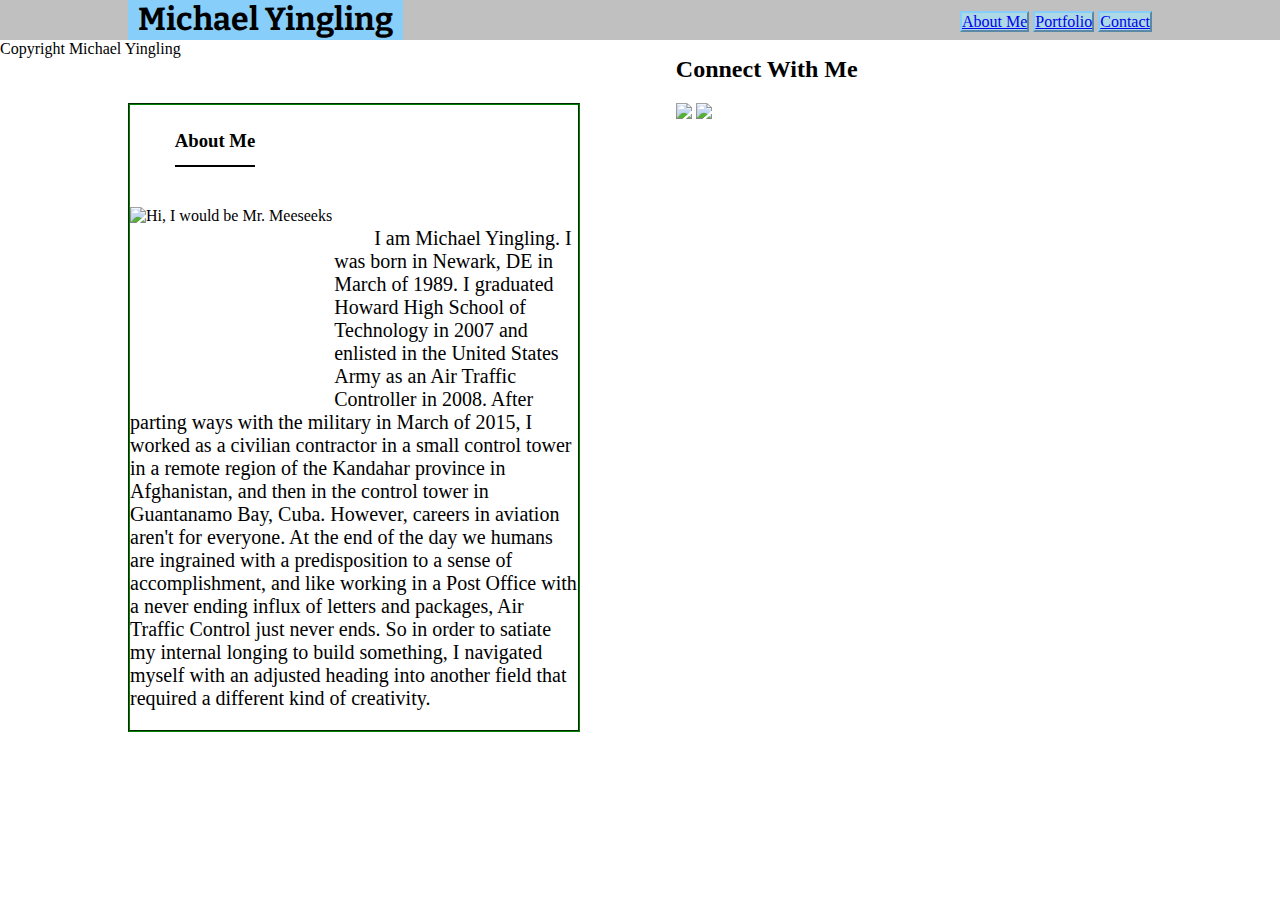
==== Index.html @ 136254e3 "Index Wireframe 55%" ====
<!DOCTYPE html>
<html>
<head>
<link rel="stylesheet" type="text/css" href="assets/css/style.css">
<link rel="stylesheet" type="text/css" href="https://fonts.googleapis.com/css?family=Quicksand">
<link rel="stylesheet" type="text/css" href="https://fonts.googleapis.com/css?family=Bitter">
	<title>Michael Yingling</title>
</head>
<body>

	<header>
	<!-- 980px? -->
		<h1>Michael Yingling</h1>
	
		<nav>
			<a href="#">About Me</a>
			<a href="#">Portfolio</a>
			<a href="#">Contact</a>
		</nav>
	</header>

		<div class="container">		
			<section>
			<!-- Note: images cannot be inside the same div of whatever text you're trying to wrap around. <img style: {float:left}> <div> lorem ipsum </div -->
				<h3>About Me</h3>
				<img id="mePic" src="assets/images/can_do1.jpg", alt="Hi, I would be Mr. Meeseeks">
				<div id="biobag">
					

					<p class="bio1">I am Michael Yingling. I was born in Newark, DE in March of 1989. I graduated Howard High School of Technology in 2007 and enlisted in the United States Army as an Air Traffic Controller in 2008. After parting ways with the military in March of 2015, I worked as a civilian contractor in a small control tower in a remote region of the Kandahar province in Afghanistan, and then in the control tower in Guantanamo Bay, Cuba. However, careers in aviation aren't for everyone. At the end of the day we humans are ingrained with a predisposition to a sense of accomplishment, and like working in a Post Office with a never ending influx of letters and packages, Air Traffic Control just never ends. So in order to satiate my internal longing to build something, I navigated myself with an adjusted heading into another field that required a different kind of creativity.</p>
				</div>
			</section>

			<aside class="connectMe">
				<h2>Connect With Me</h2>
				<div class="iconLink">
					<a href="#"><img src="assets/images/github.svg"></a>
					<a href="#"></a>
					<a href="#"><img src="assets/images/linkedin.svg"></a>
				</div>
			</aside>	
		</div>

	<footer>
	Copyright Michael Yingling
	</footer>		

</body>
</html>
---- assets/css/style.css ----
html {
	position:relative;
	min-height:100%;
}

body {

	margin: 0 0 50px;

}

header {
	position:relative;
	padding:20px;
	background-color:silver;
	height:10%;

}

	nav {
		position:absolute;
		top:33%;
		right:10%;
		display:inline-block;
	
	}

		nav a{
			border: 2px outset LightSkyBlue;
			background-color:LightBlue;
			
		}
/*h1=name in header*/
h1 {
	position:absolute;
	width:275px;
	height:100%;
	left:10%;
	top:-54%;
	text-align: center;
	font-family: 'bitter', sans-serif;
	background: LightSkyBlue;
}


h6 {
	color:white;
}

p {
	font-size:20px;
	text-indent: 40px;

}

.container {
	width:980px;

}
section {
		float:left;
		position:absolute;
		margin-top:1%;
		padding-top:8%;
		top:10%;
		left:10%;
		width:35%;
		border: 2px groove green;
}	
	/*h3=About Me */
	h3 {
		position:absolute;
		left:10%;
		top:1%;
		text-align: center;
		border-bottom: 2px black solid;	
		padding-bottom:3%;
	}

	#biobag {
		
		}

	#mePic {
		float:left;
		margin-right: 2px; 
		margin-bottom:2px;
		height:185px;
	}

	.bio1 {
	
	}

	.bio2 {
		clear:both;
	}


aside {
	float:right;
	position:absolute;
	right:33%;
	top:4%;
}

footer {
	
	clear:both;
}
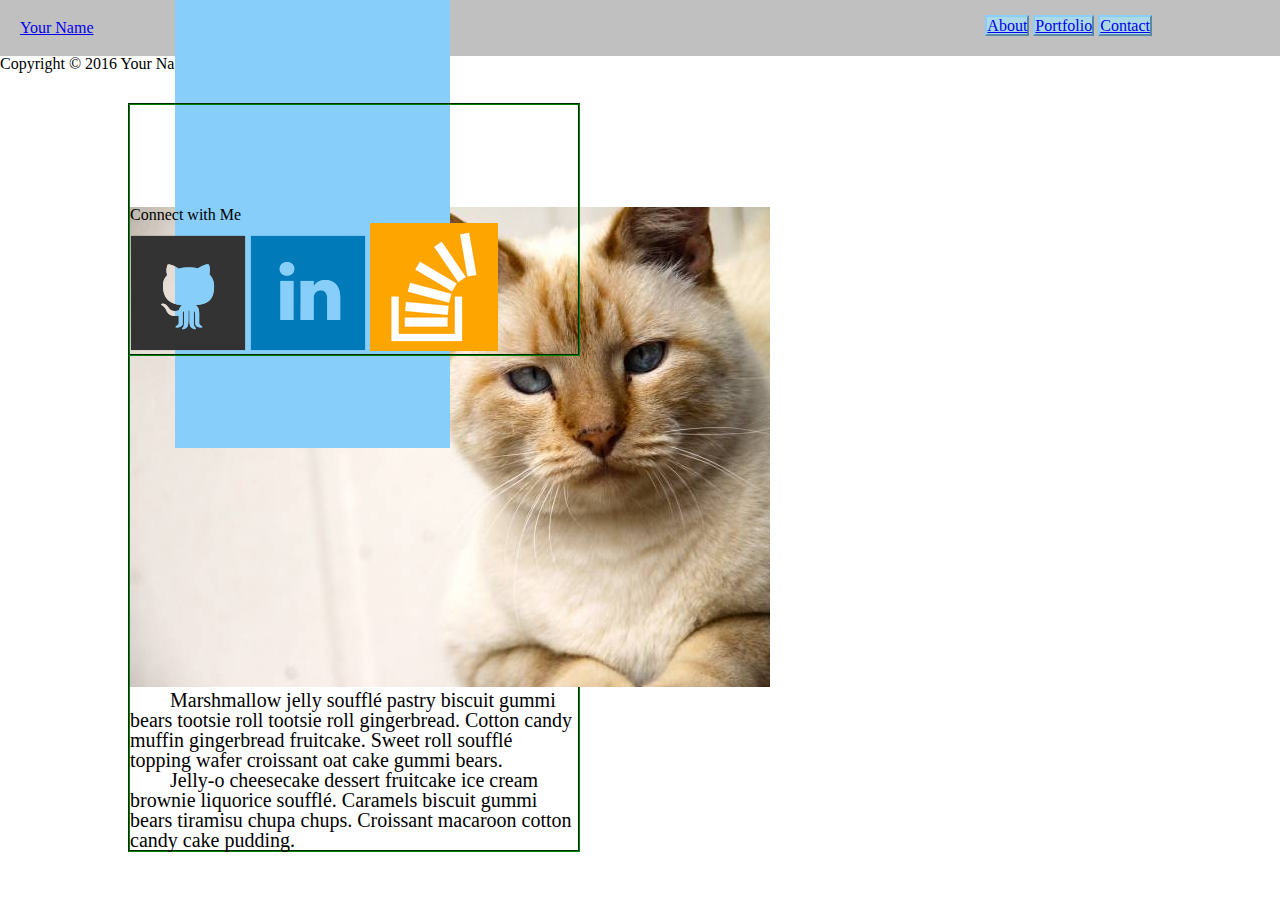
==== commit 66d637fb: "Initial Template" ====
--- a/Index.html
+++ b/Index.html
@@ -1,49 +1,42 @@
-<!DOCTYPE html>
-<html>
-<head>
-<link rel="stylesheet" type="text/css" href="assets/css/style.css">
-<link rel="stylesheet" type="text/css" href="https://fonts.googleapis.com/css?family=Quicksand">
-<link rel="stylesheet" type="text/css" href="https://fonts.googleapis.com/css?family=Bitter">
-	<title>Michael Yingling</title>
-</head>
-<body>
-
-	<header>
-	<!-- 980px? -->
-		<h1>Michael Yingling</h1>
-	
-		<nav>
-			<a href="#">About Me</a>
-			<a href="#">Portfolio</a>
-			<a href="#">Contact</a>
-		</nav>
-	</header>
-
-		<div class="container">		
-			<section>
-			<!-- Note: images cannot be inside the same div of whatever text you're trying to wrap around. <img style: {float:left}> <div> lorem ipsum </div -->
-				<h3>About Me</h3>
-				<img id="mePic" src="assets/images/can_do1.jpg", alt="Hi, I would be Mr. Meeseeks">
-				<div id="biobag">
-					
-
-					<p class="bio1">I am Michael Yingling. I was born in Newark, DE in March of 1989. I graduated Howard High School of Technology in 2007 and enlisted in the United States Army as an Air Traffic Controller in 2008. After parting ways with the military in March of 2015, I worked as a civilian contractor in a small control tower in a remote region of the Kandahar province in Afghanistan, and then in the control tower in Guantanamo Bay, Cuba. However, careers in aviation aren't for everyone. At the end of the day we humans are ingrained with a predisposition to a sense of accomplishment, and like working in a Post Office with a never ending influx of letters and packages, Air Traffic Control just never ends. So in order to satiate my internal longing to build something, I navigated myself with an adjusted heading into another field that required a different kind of creativity.</p>
-				</div>
-			</section>
-
-			<aside class="connectMe">
-				<h2>Connect With Me</h2>
-				<div class="iconLink">
-					<a href="#"><img src="assets/images/github.svg"></a>
-					<a href="#"></a>
-					<a href="#"><img src="assets/images/linkedin.svg"></a>
-				</div>
-			</aside>	
-		</div>
-
-	<footer>
-	Copyright Michael Yingling
-	</footer>		
-
-</body>
+<!doctype html>
+<html lang="en-us">
+  <head>
+    <meta charset="UTF-8">
+    <title>About | Your Name</title>
+    <link rel="stylesheet" type="text/css" href="assets/css/reset.css">
+    <link rel="stylesheet" type="text/css" href="assets/css/style.css">
+  </head>
+  <body>
+    <header id="masthead">
+      <div class="container">
+        <a href="index.html" id="logo">Your Name</a>
+        <nav>
+          <a href="index.html">About</a>
+          <a href="portfolio.html">Portfolio</a>
+          <a href="contact.html">Contact</a>
+        </nav>
+      </div>
+    </header>
+    <div id="main-container" class="container">
+      <section class="main-section">
+        <h1>About Me</h1>
+        <img src="assets/images/cat.jpg" class="auth-image" alt="Your Name">
+        <p>Marshmallow jelly souffl&eacute; pastry biscuit gummi bears tootsie roll tootsie roll gingerbread. Cotton candy muffin gingerbread fruitcake. Sweet roll souffl&eacute; topping wafer croissant oat cake gummi&nbsp;bears.</p>
+        <p>Jelly-o cheesecake dessert fruitcake ice cream brownie liquorice souffl&eacute;. Caramels biscuit gummi bears tiramisu chupa chups. Croissant macaroon cotton candy cake pudding.</p>
+      </section>
+      <section class="sidebar">
+        <div id="connect">
+          <h2>Connect with Me</h2>
+          <a href="#"><img src="assets/images/github-128.png" class="social" alt="GitHub" /></a>
+          <a href="#"><img src="assets/images/linkedin-128.png" class="social" alt="LinkedIn" /></a>
+          <a href="#"><img src="assets/images/stackoverflow-128.png" class="social" alt="Stack Overflow" /></a>
+        </div>
+      </section>
+    </div>
+    <footer>
+      <div class="container">
+        Copyright &copy; 2016 Your Name
+      </div>
+    </footer>
+  </body>
 </html>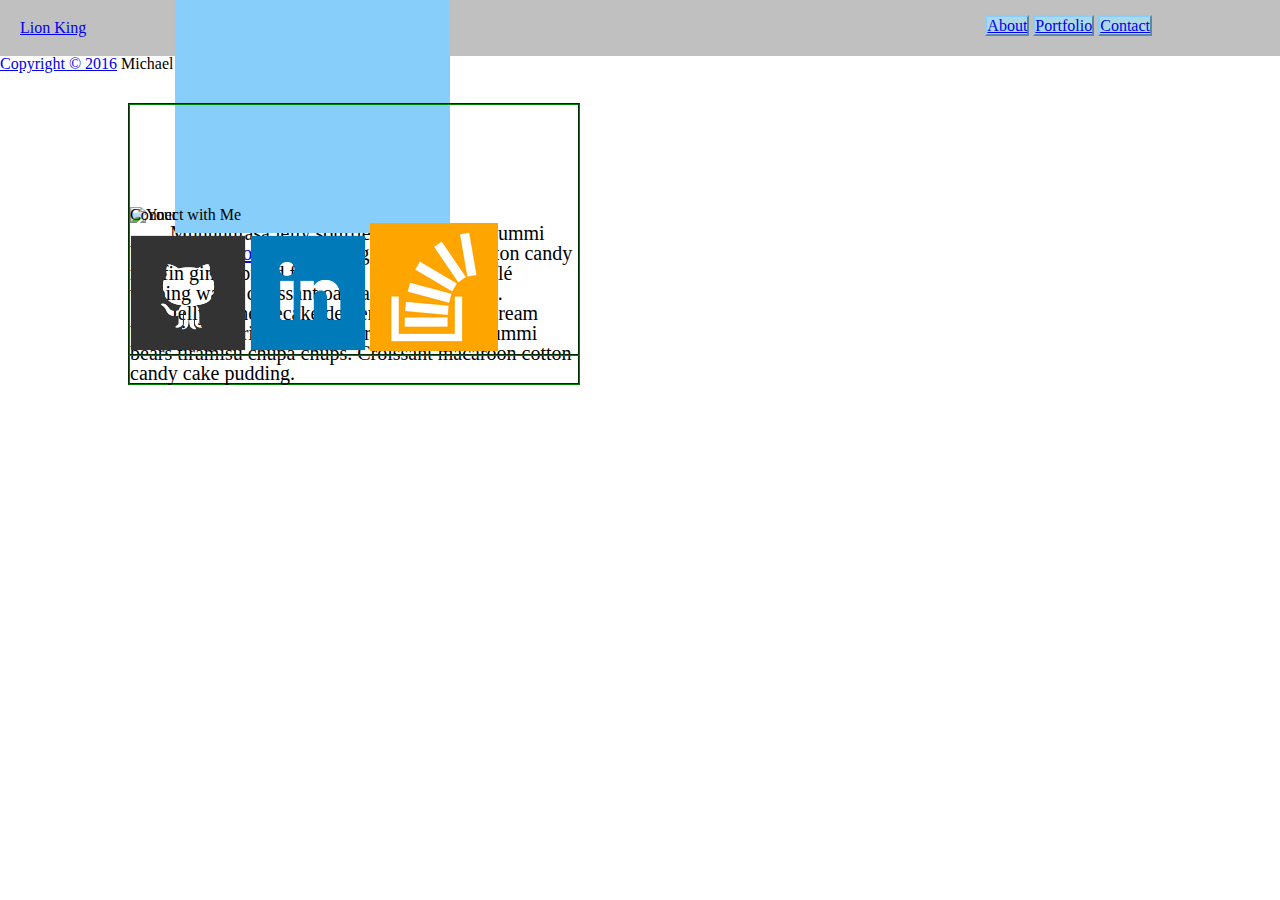
==== commit 4f51d7a0: "Almost done" ====
--- a/Index.html
+++ b/Index.html
@@ -2,14 +2,15 @@
 <html lang="en-us">
   <head>
     <meta charset="UTF-8">
-    <title>About | Your Name</title>
+    <meta name="viewport" content="width=device-content, initial-scale=1">
+    <title>About | Lion King</title>
     <link rel="stylesheet" type="text/css" href="assets/css/reset.css">
     <link rel="stylesheet" type="text/css" href="assets/css/style.css">
   </head>
   <body>
     <header id="masthead">
       <div class="container">
-        <a href="index.html" id="logo">Your Name</a>
+        <a href="index.html" id="logo">Lion King</a>
         <nav>
           <a href="index.html">About</a>
           <a href="portfolio.html">Portfolio</a>
@@ -20,8 +21,8 @@
     <div id="main-container" class="container">
       <section class="main-section">
         <h1>About Me</h1>
-        <img src="assets/images/cat.jpg" class="auth-image" alt="Your Name">
-        <p>Marshmallow jelly souffl&eacute; pastry biscuit gummi bears tootsie roll tootsie roll gingerbread. Cotton candy muffin gingerbread fruitcake. Sweet roll souffl&eacute; topping wafer croissant oat cake gummi&nbsp;bears.</p>
+        <img src="https://vignette1.wikia.nocookie.net/lionking/images/e/e5/Mufasa.png/revision/latest?cb=20130512234313" class="auth-image" alt="Your Name">
+        <p>Muuuuufasa jelly souffl&eacute; pastry biscuit gummi bears <a href="https://youtu.be/qs7f3ssuEjA" target="_blank">tootsie roll</a> tootsie roll gingerbread. Cotton candy muffin gingerbread fruitcake. Sweet roll souffl&eacute; topping wafer croissant oat cake gummi&nbsp;bears.</p>
         <p>Jelly-o cheesecake dessert fruitcake ice cream brownie liquorice souffl&eacute;. Caramels biscuit gummi bears tiramisu chupa chups. Croissant macaroon cotton candy cake pudding.</p>
       </section>
       <section class="sidebar">
@@ -35,7 +36,7 @@
     </div>
     <footer>
       <div class="container">
-        Copyright &copy; 2016 Your Name
+       <a href="https://www.youtube.com/watch?v=5gEdQ5KpY8Y" target="_blank">Copyright &copy; 2016</a> Michael Yingling
       </div>
     </footer>
   </body>
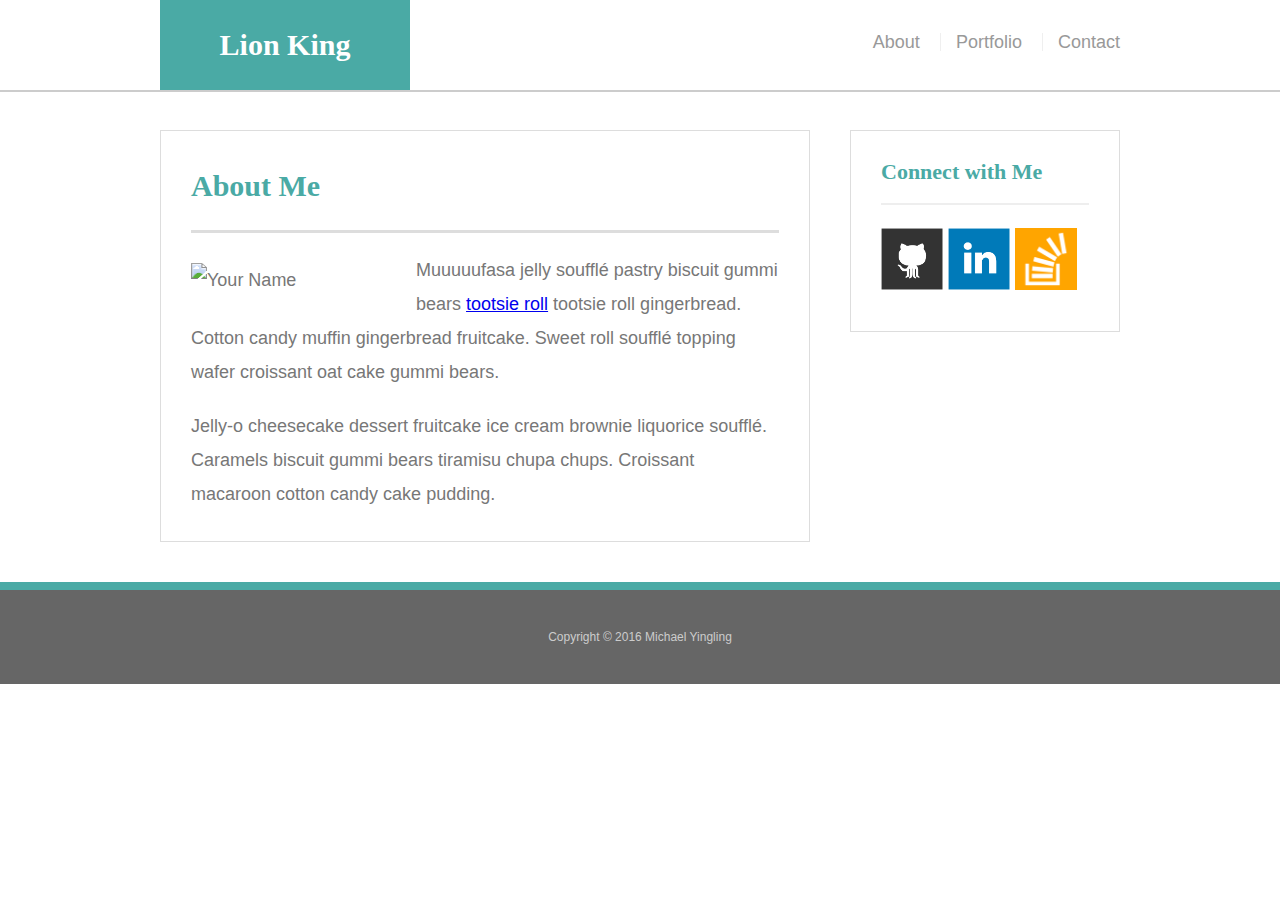
==== commit 74025e0f: "HW turn in" ====
--- a/Index.html
+++ b/Index.html
@@ -3,7 +3,7 @@
   <head>
     <meta charset="UTF-8">
     <meta name="viewport" content="width=device-content, initial-scale=1">
-    <title>About | Lion King</title>
+    <title>About | Michael Yingling</title>
     <link rel="stylesheet" type="text/css" href="assets/css/reset.css">
     <link rel="stylesheet" type="text/css" href="assets/css/style.css">
   </head>
@@ -36,7 +36,7 @@
     </div>
     <footer>
       <div class="container">
-       <a href="https://www.youtube.com/watch?v=5gEdQ5KpY8Y" target="_blank">Copyright &copy; 2016</a> Michael Yingling
+       Copyright &copy; 2016 Michael Yingling
       </div>
     </footer>
   </body>
--- a/assets/css/style.css
+++ b/assets/css/style.css
@@ -1,110 +1,424 @@
-html {
-	position:relative;
-	min-height:100%;
-}
-
 body {
-
-	margin: 0 0 50px;
-
-}
-
-header {
-	position:relative;
-	padding:20px;
-	background-color:silver;
-	height:10%;
-
-}
-
-	nav {
-		position:absolute;
-		top:33%;
-		right:10%;
-		display:inline-block;
-	
-	}
-
-		nav a{
-			border: 2px outset LightSkyBlue;
-			background-color:LightBlue;
-			
-		}
-/*h1=name in header*/
+  font-family: Arial, "Helvetica Neue", Helvetica, sans-serif;
+  font-size: 18px;
+  line-height: 34px;
+  color: #777;
+  background: url("../images/playstation_pattern.png");
+}
+
+* {
+  box-sizing: border-box;
+}
+
+/* general */
+
+.container {
+  width: 100%;
+  max-width: 960px;
+  margin: 0 auto;
+  clear: both;
+}
+
+h1,
+h2,
+h3,
+p {
+  margin-bottom: 20px;
+}
+
+p:last-child {
+  margin-bottom: 0;
+}
+
+h1,
+h2,
+h3 {
+  font-family: Georgia, Times, "Times New Roman", serif;
+  font-weight: 700;
+  color: #4aaaa5;
+}
+
 h1 {
-	position:absolute;
-	width:275px;
-	height:100%;
-	left:10%;
-	top:-54%;
-	text-align: center;
-	font-family: 'bitter', sans-serif;
-	background: LightSkyBlue;
-}
-
-
-h6 {
-	color:white;
-}
-
-p {
-	font-size:20px;
-	text-indent: 40px;
-
-}
-
-.container {
-	width:980px;
-
-}
-section {
-		float:left;
-		position:absolute;
-		margin-top:1%;
-		padding-top:8%;
-		top:10%;
-		left:10%;
-		width:35%;
-		border: 2px groove green;
-}	
-	/*h3=About Me */
-	h3 {
-		position:absolute;
-		left:10%;
-		top:1%;
-		text-align: center;
-		border-bottom: 2px black solid;	
-		padding-bottom:3%;
-	}
-
-	#biobag {
-		
-		}
-
-	#mePic {
-		float:left;
-		margin-right: 2px; 
-		margin-bottom:2px;
-		height:185px;
-	}
-
-	.bio1 {
-	
-	}
-
-	.bio2 {
-		clear:both;
-	}
-
-
-aside {
-	float:right;
-	position:absolute;
-	right:33%;
-	top:4%;
-}
+  padding-bottom: 20px;
+  font-size: 30px;
+  line-height: 49px;
+  border-bottom: 3px solid #ddd;
+}
+
+h2,
+h3 {
+  font-size: 22px;
+}
+
+/* header */
+
+#masthead {
+  position: fixed;
+  z-index: 99;
+  width: 100%;
+  margin: 0 0 30px;
+  overflow: auto;
+  color: #fff;
+  background: #fff;
+  border-bottom: 2px solid #ccc;
+}
+
+#logo {
+  float: left;
+  width: 250px;
+  height: 90px;
+  font-family: Georgia, Times, "Times New Roman", serif;
+  font-size: 30px;
+  font-weight: 700;
+  line-height: 90px;
+  color: #fff;
+  text-align: center;
+  text-decoration: none;
+  background: #4aaaa5;
+}
+
+nav {
+  float: right;
+  margin-top: 25px;
+}
+
+nav a {
+  display: inline-block;
+  padding-left: 15px;
+  margin-left: 15px;
+  line-height: 18px;
+  color: #999;
+  text-decoration: none;
+  border-left: 1px solid #efefef;
+}
+
+nav a:first-child {
+  border-left: 0 none;
+}
+
+/* footer */
 
 footer {
-	
-	clear:both;
-}+  padding: 30px 0;
+  clear: both;
+  font-size: 12px;
+  color: #fff;
+  color: #ccc;
+  text-align: center;
+  background: #666;
+  border-top: 8px solid #4aaaa5;
+}
+
+/* sidebar */
+
+.sidebar {
+  float: right;
+  width: 100%;
+  max-width: 270px;
+  padding: 30px;
+  margin-bottom: 20px;
+  background: #fff;
+  border: 1px solid #ddd;
+}
+
+h3,
+.sidebar h2 {
+  padding-bottom: 20px;
+  margin-bottom: 15px;
+  line-height: 22px;
+  border-bottom: 2px solid #eee;
+}
+
+.social {
+  width: 62px;
+  height: 62px;
+  margin-top: 8px;
+  margin-right: 5px;
+}
+
+.social:last-child {
+  margin-right: 0;
+}
+
+/* main */
+
+#main-container {
+  padding-top: 130px;
+}
+
+.main-section {
+  float: left;
+  width: 100%;
+  max-width: 650px;
+  padding: 30px;
+  margin: 0 0 40px;
+  background: #fff;
+  border: 1px solid #ddd;
+}
+
+/* portfolio page */
+
+.work {
+  position: relative;
+  float: left;
+  width: 274px;
+  margin: 20px 0 25px;
+  overflow: auto;
+}
+
+.work:nth-child(even) {
+  margin-right: 40px;
+}
+
+.work img {
+  width: 100%;
+  border: 0 none;
+  opacity: 0.8;
+}
+
+.work h3 {
+  position: absolute;
+  bottom: 20px;
+  width: 100%;
+  padding: 15px;
+  margin-bottom: 0;
+  font-weight: 300;
+  line-height: 30px;
+  color: #fff;
+  text-align: center;
+  background: #4aaaa5;
+  border-bottom: 0;
+}
+
+.auth-image {
+  float: left;
+  width: 200px;
+  height: auto;
+  margin-top: 10px;
+  margin-right: 25px;
+}
+
+/* contact page */
+
+#contact-form ul {
+  margin-bottom: 20px;
+}
+
+#contact-form li {
+  margin-bottom: 10px;
+}
+
+label,
+input[type=text],
+input[type=email],
+textarea {
+  display: block;
+  width: 100%;
+}
+
+input[type=text],
+input[type=email],
+textarea {
+  height: 35px;
+  padding: 0 10px;
+  font-size: 14px;
+  border: 1px solid #ddd;
+}
+
+textarea {
+  height: 200px;
+}
+
+input[type=submit] {
+  padding: 10px 30px;
+  font-size: 18px;
+  color: #fff;
+  cursor: pointer;
+  background: #4aaaa5;
+  border: 0 none;
+}
+
+@media all and (max-width:640px) and (min-width:320px) {
+  
+  #masthead {                           
+  position: static;
+  z-index: 99;
+  width: 100%;
+  margin: 0 0 30px;
+  overflow: auto;
+  color: #fff;
+  background: #fff;
+  border-bottom: 2px solid #ccc;
+}
+    #logo {
+  width:100%;
+  height: 90px;
+  font-family: Georgia, Times, "Times New Roman", serif;
+  font-size: 30px;
+  font-weight: 700;
+  line-height: 90px;
+  color: #fff;
+  text-align: center;
+  text-decoration: none;
+  background: #4aaaa5;
+  }
+
+
+  nav {
+    float:none;
+    clear:both;
+   }
+
+      nav a {
+      display:inline-block;
+      padding: 2% 10% 2% 10%;
+      line-height:18px;
+      color:#999;
+      text-decoration: none
+    }
+  
+  #main-container {
+    padding-top: 10px;
+}  
+
+  .auth-image {
+/*  float: left;*/
+  width: 100%;
+  height: auto;
+  margin-top: 10px;
+  margin-right: 25px;
+  margin-bottom:25px;
+  }
+
+  .main-section {
+  float:none;
+  max-width: 560px;
+  padding: 30px;
+  margin: 0px 40px 0px 40px;
+  background: #fff;
+  border: 1px solid #ddd;
+  }
+
+  #main-portfolio {
+    float:none;
+    max-width: 560px;
+
+
+  }
+
+section.sidebar {
+    float:left;
+    width:100%;
+    padding:30px;
+    max-width:560px;
+    margin: 25px 40px 25px 40px;
+  }
+  
+}
+
+@media all and (max-width:768px) and (min-width:641px) {
+   
+   #logo {
+  float: left;
+  width: 250px;
+  height: 90px;
+  font-family: Georgia, Times, "Times New Roman", serif;
+  font-size: 30px;
+  font-weight: 700;
+  line-height: 90px;
+  color: #fff;
+  text-align: center;
+  text-decoration: none;
+  background: #4aaaa5;
+  margin-left:2%;
+  }
+
+  nav {
+    float: right;
+    margin-top: 25px;
+    margin-right: 25px;
+    }
+
+   
+
+    .main-section {
+  float: left;
+  max-width: 738px;
+  padding: 30px;
+  margin: 0 0 40px 2%;
+  background: #fff;
+  border: 1px solid #ddd;
+  }
+      .auth-image {
+  float: left;
+  width:50%;
+  height: auto;
+  margin-top: 10px;
+  margin-right: 25px;
+  }
+
+  section.sidebar {
+    float:left;
+    width:100%;
+    padding:30px;
+    max-width:738px;
+    margin: 0 0 40px 2%;
+  }
+
+
+  
+}
+
+@media all and (max-width: 980px) and (min-width:769px) {
+    #logo {
+  float: left;
+  width: 250px;
+  height: 90px;
+  font-family: Georgia, Times, "Times New Roman", serif;
+  font-size: 30px;
+  font-weight: 700;
+  line-height: 90px;
+  color: #fff;
+  text-align: center;
+  text-decoration: none;
+  background: #4aaaa5;
+  margin-left:5%;
+}
+
+    nav {
+  float: right;
+  margin-top: 25px;
+  margin-right:18%;
+  }
+    .auth-image {
+/*  float: left;*/
+  width: 100%;
+  height: auto;
+  margin-top: 10px;
+  margin-right: 25px;
+  margin-bottom:25px;
+  }
+/*max-width:prev: 650px*/
+  .main-section {
+  float: left;
+  width: 100%;
+  max-width: 420px;
+  padding: 30px;
+  margin: 0 0 40px 5%;
+  background: #fff;
+  border: 1px solid #ddd;
+  }
+
+  section.sidebar {
+    /*float: right;*/
+    margin-right:15%;
+    width: 100%;
+    max-width: 270px;
+    padding: 30px;
+    margin-bottom: 20px;
+    margin-right:18%;
+    background: #fff;
+    border: 1px solid #ddd;
+  }
+
+}
